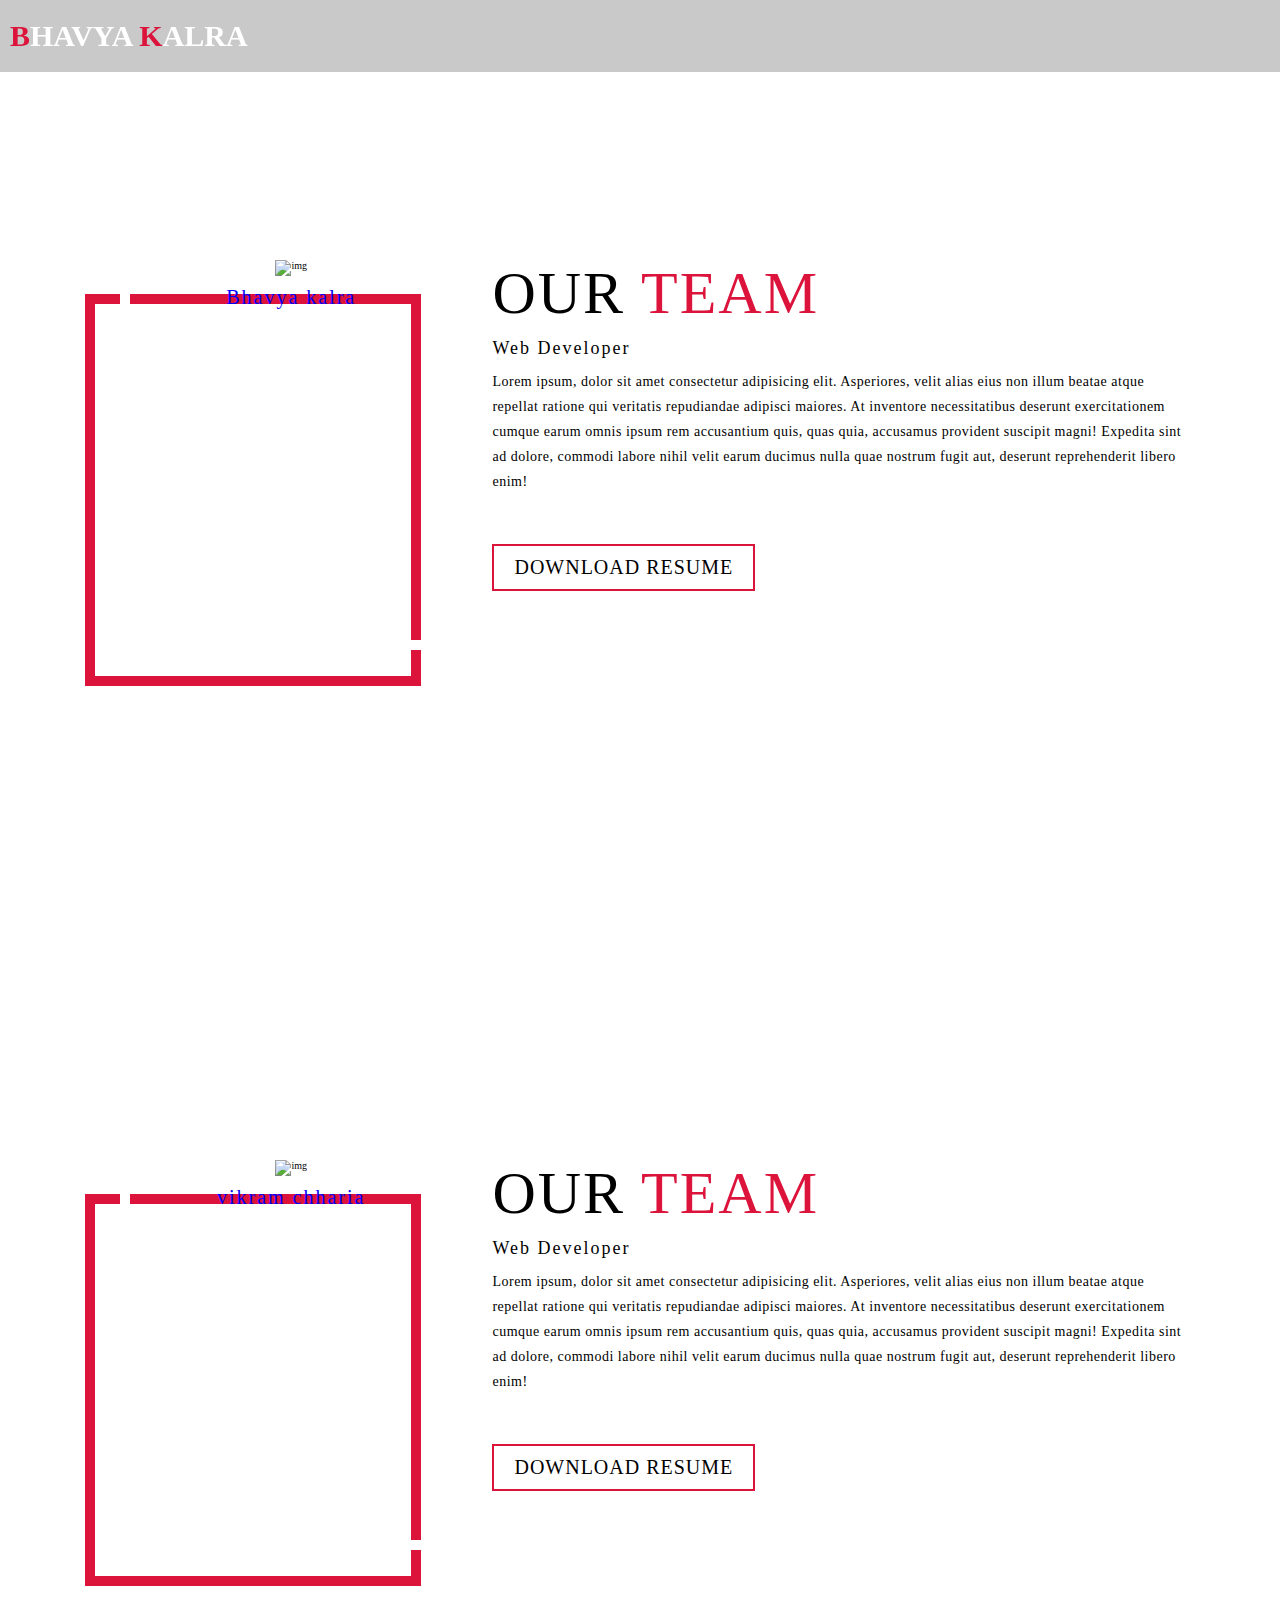
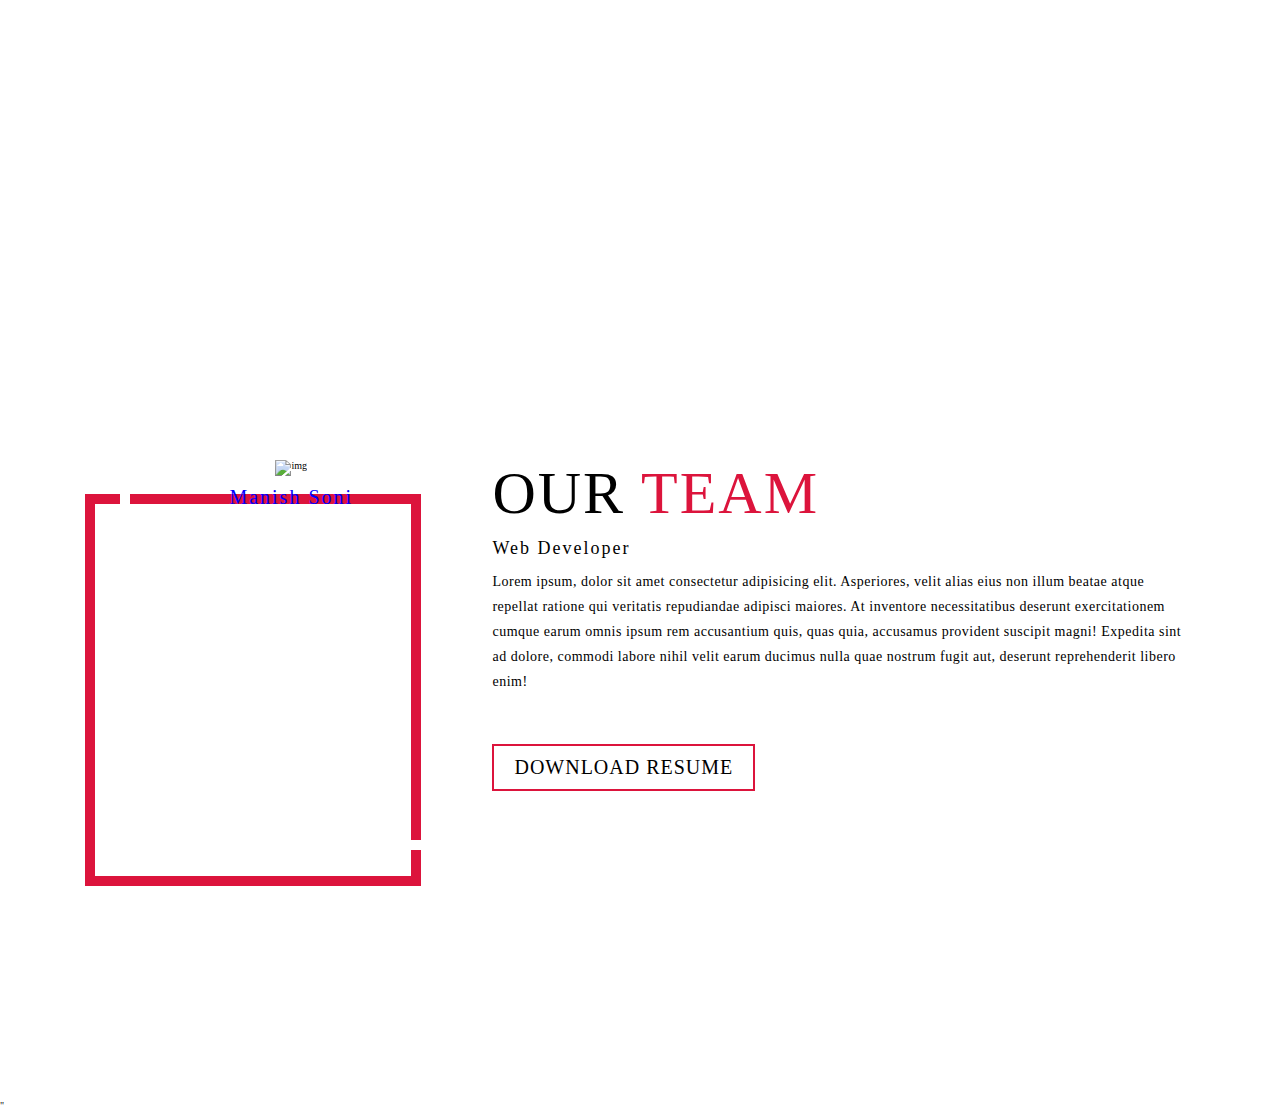
==== index2.html @ dd6c36d3 "first commit" ====
<!DOCTYPE html>
<html lang="en">
<head>
    <meta charset="UTF-8">
    <meta name="viewport" content="width=device-width, initial-scale=1.0">
    <link rel="stylesheet" href="Style.css">
    <title>Document</title>
</head>
<body>
      <!-- Header -->
  <section id="header">
    <div class="header container">
      <div class="nav-bar">
        <div class="brand">
          <a href="./index.html"><h1><span>B</span>havya <span>K</span>alra</h1></a>
        </div>
      </div>
    </div>
  </section>
  <!-- End Header -->

       <!-- About Section -->
       <section id="about">
        <div class="about container">
            <div class="col-left">
                <div class="about-img">
                    <img src="https://images.unsplash.com/photo-1476801071117-fbc157ae3f01?ixlib=rb-1.2.1&auto=format&fit=crop&w=750&q=80" alt="img">
                    <h2>Bhavya kalra</h2>
                </div>
            </div>
            <div class="col-right">
                <h1 class="section-title">Our <span>Team</span></h1>
                <h2>Web Developer</h2>
                <p>Lorem ipsum, dolor sit amet consectetur adipisicing elit. Asperiores, velit alias eius non illum beatae atque repellat ratione qui veritatis repudiandae adipisci maiores. At inventore necessitatibus deserunt exercitationem cumque earum omnis ipsum rem accusantium quis, quas quia, accusamus provident suscipit magni! Expedita sint ad dolore, commodi labore nihil velit earum ducimus nulla quae nostrum fugit aut, deserunt reprehenderit libero enim!</p>
                <a href="./Portfolio/a.txt" class="cta">Download Resume</a>
            </div>
        </div>
        <div class="about container">
            <div class="col-left">
                <div class="about-img">
                    <img src="https://images.unsplash.com/photo-1600267188217-39db4b60a8a5?ixlib=rb-1.2.1&ixid=eyJhcHBfaWQiOjEyMDd9&auto=format&fit=crop&w=500&q=60" alt="img">
                    <h2>vikram chharia</h2>
                </div>
            </div>
            <div class="col-right">
                <h1 class="section-title">Our <span>Team</span></h1>
                <h2>Web Developer</h2>
                <p>Lorem ipsum, dolor sit amet consectetur adipisicing elit. Asperiores, velit alias eius non illum beatae atque repellat ratione qui veritatis repudiandae adipisci maiores. At inventore necessitatibus deserunt exercitationem cumque earum omnis ipsum rem accusantium quis, quas quia, accusamus provident suscipit magni! Expedita sint ad dolore, commodi labore nihil velit earum ducimus nulla quae nostrum fugit aut, deserunt reprehenderit libero enim!</p>
                <a href="./Portfolio/B.txt" class="cta">Download Resume</a>
            </div>
        </div>
        <div class="about container">
            <div class="col-left">
                <div class="about-img">
                    <img src="https://images.unsplash.com/photo-1600527097450-569db51cf00d?ixlib=rb-1.2.1&ixid=eyJhcHBfaWQiOjEyMDd9&auto=format&fit=crop&w=500&q=60" alt="img">
                    <h2>Manish Soni</h2>
                </div>
            </div>
            <div class="col-right">
                <h1 class="section-title">Our <span>Team</span></h1>
                <h2>Web Developer</h2>
                <p>Lorem ipsum, dolor sit amet consectetur adipisicing elit. Asperiores, velit alias eius non illum beatae atque repellat ratione qui veritatis repudiandae adipisci maiores. At inventore necessitatibus deserunt exercitationem cumque earum omnis ipsum rem accusantium quis, quas quia, accusamus provident suscipit magni! Expedita sint ad dolore, commodi labore nihil velit earum ducimus nulla quae nostrum fugit aut, deserunt reprehenderit libero enim!</p>
                <a href="./Portfolio/c.txt" class="cta">Download Resume</a>
            </div>
        </div>
      </section>"
       <!-- End About Section -->
    
</body>
</html>
---- Style.css ----
@import 'https://fonts.googleapis.com/css?family=Montserrat:300, 400, 700&display=swap';
* {
	padding: 0;
	margin: 0;
	box-sizing: border-box;
}

html{
    font-size: 10px;
    font-style: 'Montserrat', sans-serif;
}

a{
    text-decoration: none;
}

.container {
	min-height: 100vh;
	width: 100%;
	display: flex;
	align-items: center;
	justify-content: center;
}
img {
	height: 100%;
	width: 100%;
	object-fit: cover;
}
p {
	color: black;
	font-size: 1.4rem;
	margin-top: 5px;
	line-height: 2.5rem;
	font-weight: 300;
	letter-spacing: .05rem;
}
.section-title {
	font-size: 4rem;
	font-weight: 300;
	color: black;
	margin-bottom: 10px;
	text-transform: uppercase;
	letter-spacing: .2rem;
	text-align: center;
}
.section-title span {
	color: crimson;
}

.cta {
	display: inline-block;
	padding: 10px 30px;
	color: white;
	background-color: transparent;
	border: 2px solid crimson;
	font-size: 2rem;
	text-transform: uppercase;
	letter-spacing: .1rem;
	margin-top: 30px;
	transition: .3s ease;
	transition-property: background-color, color;
}
.cta:hover {
	color: white;
	background-color: crimson;
}
.brand h1 {
	font-size: 3rem;
	text-transform: uppercase;
	color: white;
}
.brand h1 span {
	color: crimson;
}

/* Header section */
#header {
	position: fixed;
	z-index: 1000;
	left: 0;
	top: 0;
	width: 100vw;
	height: auto;
}
#header .header {
	min-height: 8vh;
	background-color: rgba(31, 30, 30, 0.24);
	transition: .3s ease background-color;
}
#header .nav-bar {
	display: flex;
	align-items: center;
	justify-content: space-between;
	width: 100%;
	height: 100%;
	max-width: 1300px;
	padding: 0 10px;
}
#header .nav-list ul {
	list-style: none;
	position: absolute;
	background-color: rgb(31, 30, 30);
	width: 100vw;
	height: 100vh;
	left: 100%;
	top: 0;
	display: flex;
	flex-direction: column;
	justify-content: center;
	align-items: center;
	z-index: 1;
	overflow-x: hidden;
	transition: .5s ease left;
}
#header .nav-list ul.active {
	left: 0%;
}
#header .nav-list ul a {
	font-size: 2.5rem;
	font-weight: 500;
	letter-spacing: .2rem;
	text-decoration: none;
	color: white;
	text-transform: uppercase;
	padding: 20px;
	display: block;
}
#header .nav-list ul a::after {
	content: attr(data-after);
	position: absolute;
	top: 50%;
	left: 50%;
	transform: translate(-50%, -50%) scale(0);
	color: rgba(240, 248, 255, 0.021);
	font-size: 13rem;
	letter-spacing: 50px;
	z-index: -1;
	transition: .3s ease letter-spacing;
}
#header .nav-list ul li:hover a::after {
	transform: translate(-50%, -50%) scale(1);
	letter-spacing: initial;
}
#header .nav-list ul li:hover a {
	color: crimson;
}
#header .hamburger {
	height: 60px;
	width: 60px;
	display: inline-block;
	border: 3px solid white;
	border-radius: 50%;
	position: relative;
	display: flex;
	align-items: center;
	justify-content: center;
	z-index: 100;
	cursor: pointer;
	transform: scale(.8);
	margin-right: 20px;
}
#header .hamburger:after {
	position: absolute;
	content: '';
	height: 100%;
	width: 100%;
	border-radius: 50%;
	border: 3px solid white;
	animation: hamburger_puls 1s ease infinite;
}
#header .hamburger .bar {
	height: 2px;
	width: 30px;
	position: relative;
	background-color: white;
	z-index: -1;
}
#header .hamburger .bar::after,
#header .hamburger .bar::before {
	content: '';
	position: absolute;
	height: 100%;
	width: 100%;
	left: 0;
	background-color: white;
	transition: .3s ease;
	transition-property: top, bottom;
}
#header .hamburger .bar::after {
	top: 8px;
}
#header .hamburger .bar::before {
	bottom: 8px;
}
#header .hamburger.active .bar::before {
	bottom: 0;
}
#header .hamburger.active .bar::after {
	top: 0;
}
/* End Header section */

/* Hero Section */

#hero {
	background-image: url(https://images.unsplash.com/photo-1561942406-8f5db351e6ad?ixlib=rb-1.2.1&ixid=eyJhcHBfaWQiOjEyMDd9&auto=format&fit=crop&w=750&q=80);
	background-size: cover;
	background-position: top center;
	position: relative;
	z-index: 1;
}
#hero::after {
	content: '';
	position: absolute;
	left: 0;
	top: 0;
	height: 100%;
	width: 100%;
	background-color: black;
	opacity: .7;
	z-index: -1;
}
#hero .hero {
	max-width: 1200px;
	margin: 0 auto;
	padding: 0 50px;
	justify-content: flex-start;
}
#hero h1{
    display: block;
    width: fit-content;
    font-size: 4rem;
    position: relative;
    color:transparent;
    animation: text_reveal .5s ease forwards;
    animation-delay: 1s;
}

#hero h1:nth-child(1) {
	animation-delay: 1s;
}
#hero h1:nth-child(2) {
	animation-delay: 2s;
}
#hero h1:nth-child(3) {
	animation: text_reveal_name .5s ease forwards;
    animation-delay: 3s;
}
  
#hero h1 span {
	position: absolute;
	top: 0;
	left: 0;
	height: 100%;
	width: 0;
	background-color: crimson;
	animation: text_reveal_box 1s ease;
    animation-delay: .5s;
}
#hero h1:nth-child(1) span {
	animation-delay: .5s;
}
#hero h1:nth-child(2) span {
	animation-delay: 1.5s;
}
#hero h1:nth-child(3) span {
	animation-delay: 2.5s;
}

/* End Hero Section */

/* Services Section */

#services .services {
	flex-direction: column;
	text-align: center;
	max-width: 1500px;
	margin: 0 auto;
	padding: 100px 0;
}

#services .service-top {
	max-width: 500px;
	margin: 0 auto;
}
#services .service-bottom{
    display: flex;
    align-items: center;
    justify-content: center;
    flex-wrap: wrap;
    margin-top: 50px;
}
#services .service-item {
	flex-basis: 80%;
	display: flex;
	align-items: flex-start;
	justify-content: center;
	flex-direction: column;
	padding: 30px;
	border-radius: 10px;
	background-image: url(./img/marvin-meyer-SYTO3xs06fU-unsplash.jpg);
	background-size: cover;
	margin: 10px 5%;
	position: relative;
	z-index: 1;
    overflow: hidden;
}
#services .service-item:hover {
    transform: scale(1.1);
    color: white;
    background-color: crimson;
}
#services .service-item::after {
	content: '';
	position: absolute;
	left: 0;
	top: 0;
	height: 100%;
	width: 100%;
	background-image: linear-gradient(60deg, #29323c 0%, #485563 100%);
	opacity: .9;
    z-index: -1;
}
#services .service-bottom .icon {
	height: 80px;
	width: 80px;
	margin-bottom: 20px;
}
#services .service-item h2 {
	font-size: 2rem;
	color: white;
	margin-bottom: 10px;
	text-transform: uppercase;
}
#services .service-item p {
	color: black;
	text-align: left;
}

/* End Service Section */

/* Projects Section */
#projects .projects {
	flex-direction: column;
	max-width: 1200px;
	margin: 0 auto;
	padding: 100px 0;
}
#projects .projects-header h1 {
	margin-bottom: 50px;
}
#projects .all-projects {
	display: flex;
	align-items: center;
	justify-content: center;
	flex-direction: column;
}
#projects .project-item {
	display: flex;
	align-items: center;
	justify-content: center;
	flex-direction: column;
	width: 80%;
	margin: 20px auto;
	overflow: hidden;
	border-radius: 10px;
}
#projects .project-info {
	padding: 30px;
	flex-basis: 50%;
	height: 100%;
	display: flex;
	align-items: flex-start;
	justify-content: center;
	flex-direction: column;
	background-image: linear-gradient(60deg, #29323c 0%, #485563 100%);
	color: white;
}
#projects .project-info h1 {
	font-size: 4rem;
	font-weight: 500;
}
#projects .project-info h2 {
	font-size: 1.8rem;
	font-weight: 500;
	margin-top: 10px;
}
#projects .project-info p {
	color: white;
}
#projects .project-img {
	flex-basis: 50%;
	height: 300px;
	overflow: hidden;
	position: relative;
}
#projects .project-img:after {
	content: '';
	position: absolute;
	left: 0;
	top: 0;
	height: 100%;
	width: 100%;
	background-image: linear-gradient(60deg, #29323c 0%, #485563 100%);
	opacity: .7;
}
#projects .project-img img {
	transition: .3s ease transform;
}
#projects .project-item:hover .project-img img {
	transform: scale(1.1);
}
/* End Projects Section */ 

/* About Section */
#about .about{
	flex-direction: column-reverse;
	text-align: center;
	max-width: 1200px;
	margin: 0 auto;
	padding: 100px 20px;
}
#about .col-left{
	width: 250px;
	height: 360px;
}
#about .col-left h2 {
	font-size: 2rem;
	font-weight: 500;
	letter-spacing: .2rem;
	margin-top: 10px;
	color: blue;
}
#about .col-left h2:hover {
    transform: scale(1.5);
    color: black;
}
#about .col-right{
	width: 100%;
}
#about .col-right h2 {
	font-size: 1.8rem;
	font-weight: 500;
	letter-spacing: .2rem;
	margin-bottom: 10px;
}
#about .col-right p {
	margin-bottom: 20px;
}
#about .col-right .cta {
	color: black;
	margin-bottom: 50px;
	padding: 10px 20px;
	font-size: 2rem;
}
#about .col-left .about-img{
	height: 100%;
	width: 100%;
	position: relative;
	border: 10px solid white;
}
#about .col-left .about-img::after {
	content: '';
	position: absolute;
	left: -33px;
	top: 19px;
	height: 98%;
	width: 98%;
	border: 7px solid crimson;
	z-index: -1;
}
/* End About Section */

/* contact Section */
#contact .contact {
	flex-direction: column;
	max-width: 1200px;
	margin: 0 auto;
}
#contact .contact-items {
	width: 400px;
}
#contact .contact-item {
	width: 80%;
	padding: 20px;
	text-align: center;
	border-radius: 10px;
	padding: 30px;
	margin: 30px;
	display: flex;
	justify-content: center;
	align-items: center;
	flex-direction: column;
	box-shadow: 0px 0px 18px 0 blue;
	transition: .3s ease box-shadow;
	background-color: #485563;
}
#contact .contact-item:hover {
	box-shadow: 0px 0px 5px 0 bl;
	transform: scale(1.1);
}
#contact .icon {
	width: 70px;
	margin: 0 auto;
	margin-bottom: 10px;
}
#contact .contact-info h1 {
	font-size: 2.5rem;
	font-weight: 500;
	margin-bottom: 5px;
}
#contact .contact-info h2 {
	font-size: 1.3rem;
	line-height: 2rem;
	font-weight: 500;
}
/*End contact Section */

/* Footer */
#footer {
	background-image: linear-gradient(60deg, #29323c 0%, #485563 100%);
}
#footer .footer {
	min-height: 200px;
	flex-direction: column;
	padding-top: 50px;
	padding-bottom: 10px;
}
#footer h2 {
	color: white;
	font-weight: 500;
	font-size: 1.8rem;
	letter-spacing: .1rem;
	margin-top: 10px;
	margin-bottom: 10px;
}
#footer .social-icon {
	display: flex;
	margin-bottom: 30px;
}
#footer .social-item {
	height: 50px;
	width: 50px;
	margin: 0 5px;
}
#footer .social-item img {
	transition: .3s ease filter;
}
#footer .social-item:hover img {
	transform: scale(1.1);
}
#footer p {
	color: white;
	font-size: 1.3rem;
}
/* End Footer */


/* keyframs */

@keyframes hamburger_puls {
	0% {
		opacity: 1;
		transform: scale(1);
	}
	100% {
		opacity: 0;
		transform: scale(1.4);
	}
}
@keyframes text_reveal_box {
	50% {
		width: 100%;
		left: 0;
	}
	100% {
		width: 0;
		left: 100%;
	}
}

@keyframes text_reveal {
	100% {
		color: white;
	}
}

@keyframes text_reveal_name {
	100% {
		color: royalblue;
		font-weight: 500;
	}
}

/* End Keyframe */



/* Media Query For Tablet */
@media only screen and (min-width: 768px) {
	.cta {
		font-size: 2.5rem;
		padding: 20px 60px;
	}
	h1.section-title {
		font-size: 6rem;
	}

	/* Hero */
	#hero h1 {
		font-size: 7rem;
	}
	/* End Hero */

	/* Services Section */
	#services .service-bottom .service-item {
		flex-basis: 45%;
		margin: 2.5%;
	}
	/* End Services Section */

	/* Project */
	#projects .project-item {
		flex-direction: row;
	}
	#projects .project-item:nth-child(even) {
		flex-direction: row-reverse;
	}
	#projects .project-item {
		height: 400px;
		margin: 0;
		width: 100%;
		border-radius: 0;
	}
	#projects .all-projects .project-info {
		height: 100%;
	}
	#projects .all-projects .project-img {
		height: 100%;
	}
	/* End Project */

	/* About */
	#about .about {
		flex-direction: row;
	}
	#about .col-left {
		width: 600px;
		height: 400px;
		padding-left: 60px;
	}
	#about .about .col-left .about-img::after {
		left: -45px;
		top: 34px;
		height: 98%;
		width: 98%;
		border: 10px solid crimson;
	}
	#about .col-right {
		text-align: left;
		padding: 30px;
	}
	#about .col-right h1 {
		text-align: left;
	}
	/* End About */

	/* contact  */
	#contact .contact {
		flex-direction: column;
		padding: 100px 0;
		align-items: center;
		justify-content: center;
		min-width: 20vh;
	}
	#contact .contact-items {
		width: 100%;
		display: flex;
		flex-direction: row;
		justify-content: space-evenly;
		margin: 0;
	}
	#contact .contact-item {
		width: 30%;
		margin: 0;
		flex-direction: row;
	}
	#contact .contact-item .icon {
		height: 100px;
		width: 100px;
	}
	#contact .contact-item .icon img {
		object-fit: contain;
	}
	#contact .contact-item .contact-info {
		width: 100%;
		text-align: left;
		padding-left: 20px;
	}
	/* End contact  */
}
/* End Media Query For Tablet */

/* Media Query For Desktop */
@media only screen and (min-width: 1200px) {
	/* header */
	#header .hamburger {
		display: none;
	}
	#header .nav-list ul {
		position: initial;
		display: block;
		height: auto;
		width: fit-content;
		background-color: transparent;
	}
	#header .nav-list ul li {
		display: inline-block;
	}
	#header .nav-list ul li a {
		font-size: 1.8rem;
	}
	#header .nav-list ul a:after {
		display: none;
	}
	/* End header */

	#services .service-bottom .service-item {
		flex-basis: 22%;
		margin: 1.5%;
	}
}
/* End  Media Query For Desktop */
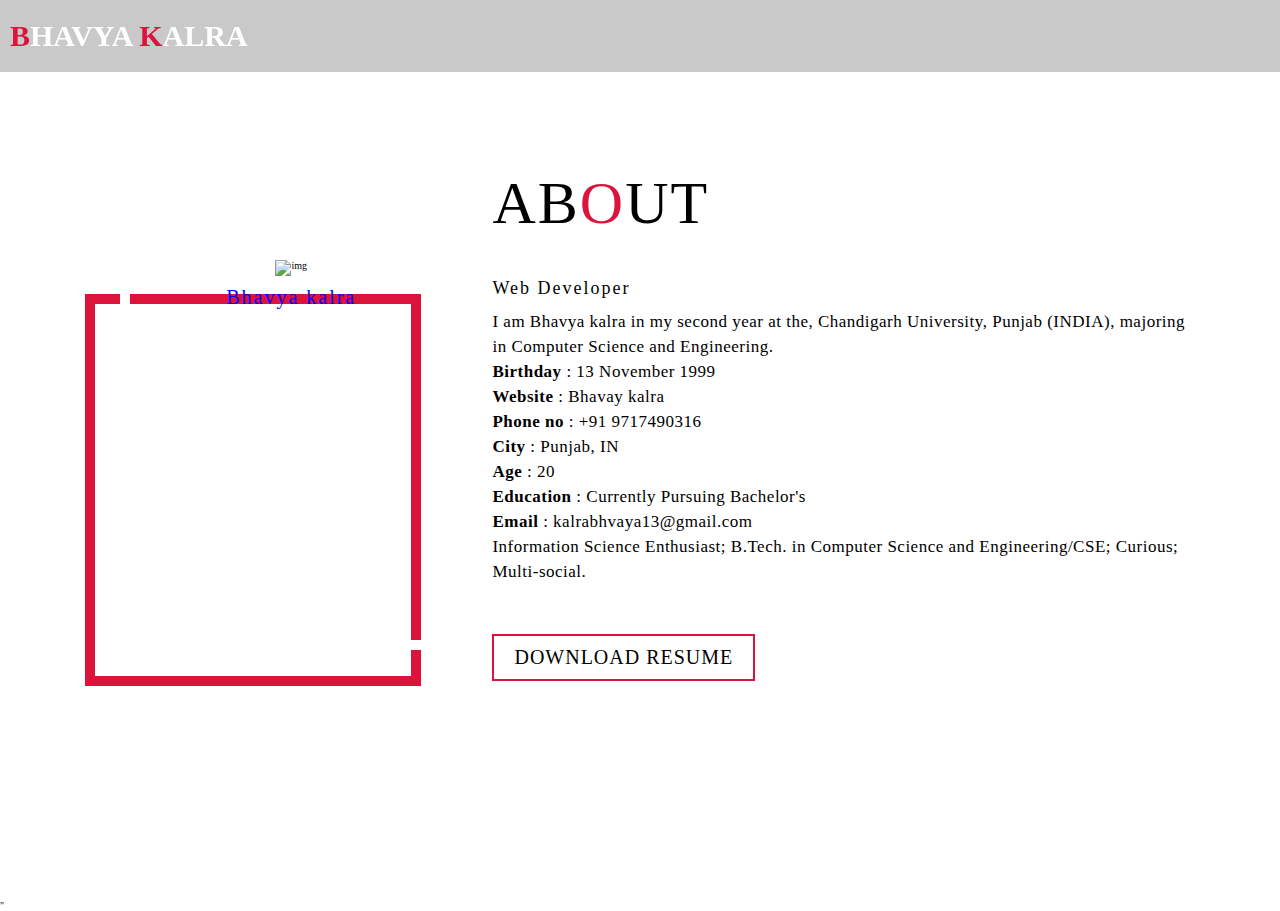
==== commit 7008c363: "New Commit" ====
--- a/index2.html
+++ b/index2.html
@@ -29,38 +29,20 @@
                 </div>
             </div>
             <div class="col-right">
-                <h1 class="section-title">Our <span>Team</span></h1>
+                <h1 class="section-title">Ab<span>o</span>ut</h1>
                 <h2>Web Developer</h2>
-                <p>Lorem ipsum, dolor sit amet consectetur adipisicing elit. Asperiores, velit alias eius non illum beatae atque repellat ratione qui veritatis repudiandae adipisci maiores. At inventore necessitatibus deserunt exercitationem cumque earum omnis ipsum rem accusantium quis, quas quia, accusamus provident suscipit magni! Expedita sint ad dolore, commodi labore nihil velit earum ducimus nulla quae nostrum fugit aut, deserunt reprehenderit libero enim!</p>
+                <p>
+                  I am Bhavya kalra in my second year at the, Chandigarh University, Punjab (INDIA), majoring in Computer Science and Engineering.<br/>
+                  <span Class ="bold">Birthday</span>  : 13 November 1999 <br/>
+                  <span Class ="bold">Website</span>  : Bhavay kalra<br/>
+                  <span Class ="bold">Phone no</span> : +91 9717490316<br/>
+                  <span Class ="bold">City</span> : Punjab, IN<br/>
+                  <span Class ="bold">Age</span> : 20<br/>
+                  <span Class ="bold">Education</span> : Currently Pursuing Bachelor's<br/>
+                  <span Class ="bold">Email</span> : kalrabhvaya13@gmail.com <br/>
+                  Information Science Enthusiast; B.Tech. in Computer Science and Engineering/CSE; Curious; Multi-social.
+                </p>
                 <a href="./Portfolio/a.txt" class="cta">Download Resume</a>
-            </div>
-        </div>
-        <div class="about container">
-            <div class="col-left">
-                <div class="about-img">
-                    <img src="https://images.unsplash.com/photo-1600267188217-39db4b60a8a5?ixlib=rb-1.2.1&ixid=eyJhcHBfaWQiOjEyMDd9&auto=format&fit=crop&w=500&q=60" alt="img">
-                    <h2>vikram chharia</h2>
-                </div>
-            </div>
-            <div class="col-right">
-                <h1 class="section-title">Our <span>Team</span></h1>
-                <h2>Web Developer</h2>
-                <p>Lorem ipsum, dolor sit amet consectetur adipisicing elit. Asperiores, velit alias eius non illum beatae atque repellat ratione qui veritatis repudiandae adipisci maiores. At inventore necessitatibus deserunt exercitationem cumque earum omnis ipsum rem accusantium quis, quas quia, accusamus provident suscipit magni! Expedita sint ad dolore, commodi labore nihil velit earum ducimus nulla quae nostrum fugit aut, deserunt reprehenderit libero enim!</p>
-                <a href="./Portfolio/B.txt" class="cta">Download Resume</a>
-            </div>
-        </div>
-        <div class="about container">
-            <div class="col-left">
-                <div class="about-img">
-                    <img src="https://images.unsplash.com/photo-1600527097450-569db51cf00d?ixlib=rb-1.2.1&ixid=eyJhcHBfaWQiOjEyMDd9&auto=format&fit=crop&w=500&q=60" alt="img">
-                    <h2>Manish Soni</h2>
-                </div>
-            </div>
-            <div class="col-right">
-                <h1 class="section-title">Our <span>Team</span></h1>
-                <h2>Web Developer</h2>
-                <p>Lorem ipsum, dolor sit amet consectetur adipisicing elit. Asperiores, velit alias eius non illum beatae atque repellat ratione qui veritatis repudiandae adipisci maiores. At inventore necessitatibus deserunt exercitationem cumque earum omnis ipsum rem accusantium quis, quas quia, accusamus provident suscipit magni! Expedita sint ad dolore, commodi labore nihil velit earum ducimus nulla quae nostrum fugit aut, deserunt reprehenderit libero enim!</p>
-                <a href="./Portfolio/c.txt" class="cta">Download Resume</a>
             </div>
         </div>
       </section>"
--- a/Style.css
+++ b/Style.css
@@ -4,7 +4,9 @@
 	margin: 0;
 	box-sizing: border-box;
 }
-
+.bold{
+	font-weight: 800;
+}
 html{
     font-size: 10px;
     font-style: 'Montserrat', sans-serif;
@@ -28,7 +30,7 @@
 }
 p {
 	color: black;
-	font-size: 1.4rem;
+	font-size: 1.7rem;
 	margin-top: 5px;
 	line-height: 2.5rem;
 	font-weight: 300;
@@ -38,7 +40,7 @@
 	font-size: 4rem;
 	font-weight: 300;
 	color: black;
-	margin-bottom: 10px;
+	margin-bottom: 40px;
 	text-transform: uppercase;
 	letter-spacing: .2rem;
 	text-align: center;
@@ -70,7 +72,7 @@
 	color: white;
 }
 .brand h1 span {
-	color: crimson;
+	color:crimson;
 }
 
 /* Header section */
@@ -333,7 +335,7 @@
 	text-transform: uppercase;
 }
 #services .service-item p {
-	color: black;
+	color: whitesmoke;
 	text-align: left;
 }
 
@@ -347,7 +349,7 @@
 	padding: 100px 0;
 }
 #projects .projects-header h1 {
-	margin-bottom: 50px;
+	margin-bottom: 40px;
 }
 #projects .all-projects {
 	display: flex;
@@ -373,26 +375,30 @@
 	align-items: flex-start;
 	justify-content: center;
 	flex-direction: column;
-	background-image: linear-gradient(60deg, #29323c 0%, #485563 100%);
+	background-color: white;
 	color: white;
 }
 #projects .project-info h1 {
 	font-size: 4rem;
 	font-weight: 500;
+	color: black;
 }
 #projects .project-info h2 {
-	font-size: 1.8rem;
+	font-size: 2rem;
 	font-weight: 500;
-	margin-top: 10px;
+	margin-top: 5px;
+	color: black;
 }
 #projects .project-info p {
-	color: white;
+	color: black;
+	font-weight: 100;
 }
 #projects .project-img {
 	flex-basis: 50%;
 	height: 300px;
 	overflow: hidden;
 	position: relative;
+	border-radius: 30px;
 }
 #projects .project-img:after {
 	content: '';
@@ -401,14 +407,15 @@
 	top: 0;
 	height: 100%;
 	width: 100%;
-	background-image: linear-gradient(60deg, #29323c 0%, #485563 100%);
-	opacity: .7;
+	/* background-image: linear-gradient(60deg, #030303 0%, #485563 100%); */
+	/* opacity: .7; */
 }
 #projects .project-img img {
 	transition: .3s ease transform;
 }
 #projects .project-item:hover .project-img img {
 	transform: scale(1.1);
+	background: transparent;
 }
 /* End Projects Section */ 
 
@@ -491,9 +498,9 @@
 	justify-content: center;
 	align-items: center;
 	flex-direction: column;
-	box-shadow: 0px 0px 18px 0 blue;
+	box-shadow: 0px 0px 18px 0 crimson;
 	transition: .3s ease box-shadow;
-	background-color: #485563;
+	background-color: whitesmoke;
 }
 #contact .contact-item:hover {
 	box-shadow: 0px 0px 5px 0 bl;
@@ -502,7 +509,7 @@
 #contact .icon {
 	width: 70px;
 	margin: 0 auto;
-	margin-bottom: 10px;
+	/* margin-bottom: 10px; */
 }
 #contact .contact-info h1 {
 	font-size: 2.5rem;
@@ -518,7 +525,7 @@
 
 /* Footer */
 #footer {
-	background-image: linear-gradient(60deg, #29323c 0%, #485563 100%);
+	background-image: linear-gradient(60deg, #9989cf 0%, #db85be 100%);
 }
 #footer .footer {
 	min-height: 200px;
@@ -628,7 +635,7 @@
 	}
 	#projects .project-item {
 		height: 400px;
-		margin: 0;
+		margin: 20px;
 		width: 100%;
 		border-radius: 0;
 	}
